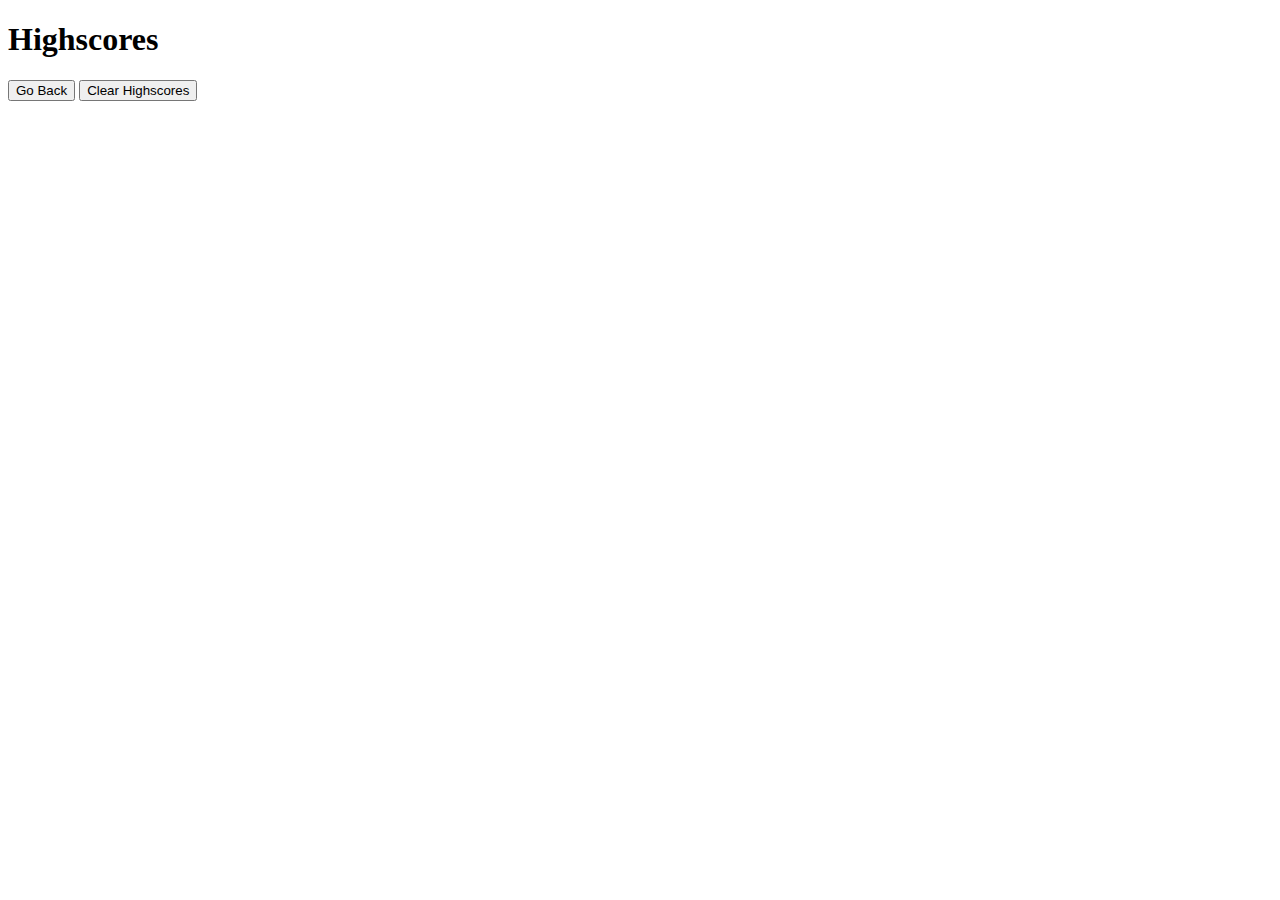
==== score.html @ b6fd3da1 "semi completed quiz" ====
<!DOCTYPE html>
<html lang="en">
  <head>
    <link rel="icon" type="image/png" href="./Assets/mr-logo-icon.png" />
    <meta charset="UTF-8" />
    <meta name="viewport" content="width=device-width, initial-scale=1.0" />
    <meta http-equiv="X-UA-Compatible" content="ie=edge" />
    <title>Highscores</title>

    <link rel="stylesheet" href="./CSS/style.css" />
    <link href="https://fonts.googleapis.com/css2?family=Josefin+Slab:ital,wght@1,600&display=swap" rel="stylesheet">
  </head>

  <body>
    <div class="wrapper">
      <h1>Highscores</h1>
      <ol id="highscores"></ol>

      <a href="index.html"><button>Go Back</button></a>
      <button id="clear">Clear Highscores</button>
    </div>

    <script src="./score.js"></script>
  </body>
</html>
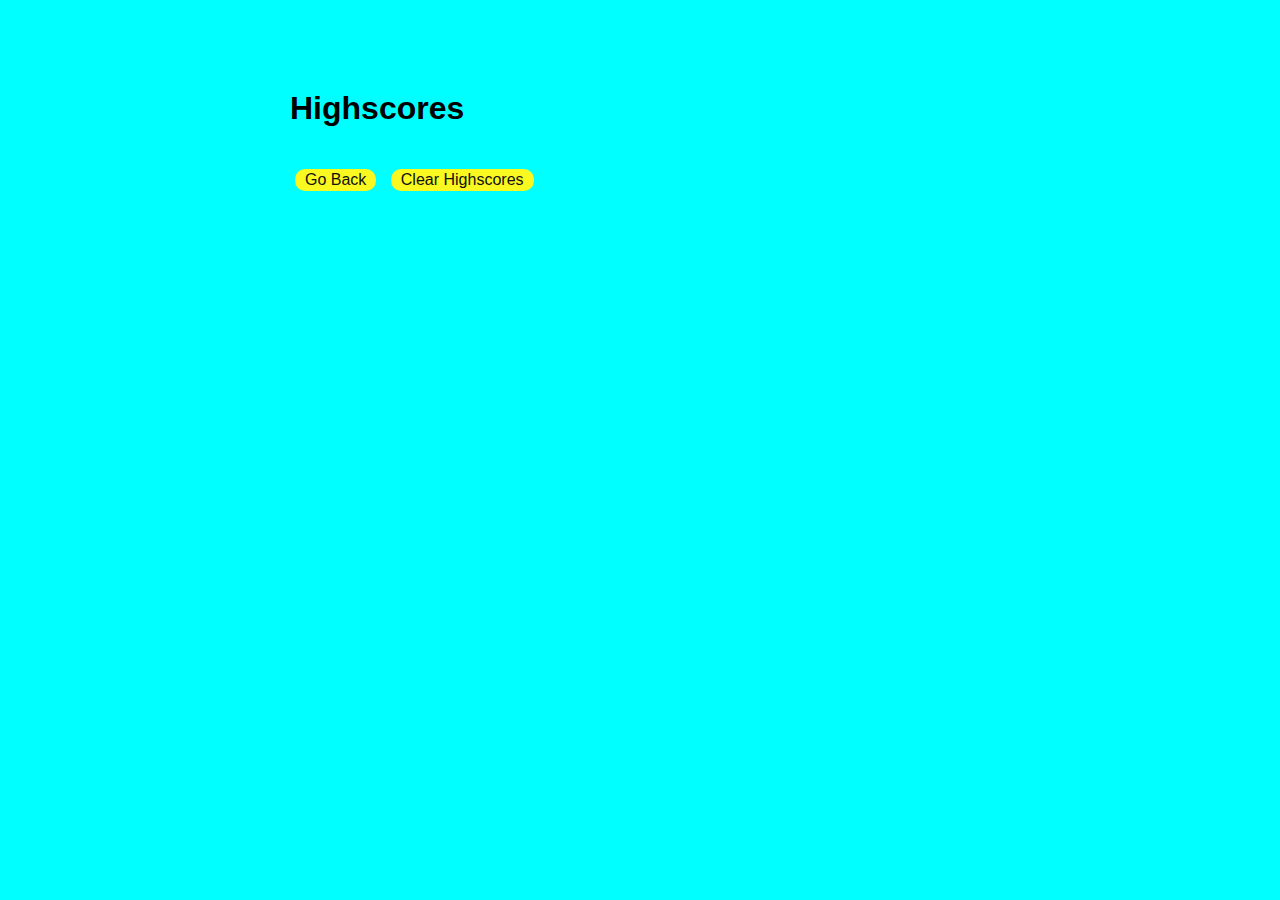
==== commit cc7cdc67: "working on code" ====
--- a/score.html
+++ b/score.html
@@ -6,9 +6,7 @@
     <meta name="viewport" content="width=device-width, initial-scale=1.0" />
     <meta http-equiv="X-UA-Compatible" content="ie=edge" />
     <title>Highscores</title>
-
-    <link rel="stylesheet" href="./CSS/style.css" />
-    <link href="https://fonts.googleapis.com/css2?family=Josefin+Slab:ital,wght@1,600&display=swap" rel="stylesheet">
+    <link rel="stylesheet" href="./style.css" />
   </head>
 
   <body>
--- a/style.css
+++ b/style.css
@@ -0,0 +1,78 @@
+body {
+    font-family: 'Lucida Sans', 'Lucida Sans Regular', 'Lucida Grande', 'Lucida Sans Unicode', Geneva, Verdana, sans-serif;
+    background-color: aqua;
+}
+
+.wrapper{
+    margin: 90px auto 0 auto;
+    max-width: 700px;
+}
+
+.hide {
+    display: none;
+}
+
+.start {
+    text-align: center;
+}
+
+.scores {
+    position: absolute;
+    top: 15px;
+    left: 15px;
+}
+
+.timer {
+    position: absolute;
+    top: 15px;
+    right: 15px;
+}
+
+.feedback {
+    font-style: italic;
+    font-size: 150%;
+    margin-top: 10px;
+    color: blueviolet;
+    border-top: 4px rgb(194, 210, 50);
+}
+
+a {
+    color: black;
+    text-decoration: none;
+}
+
+button {
+    display: inline-block;
+    margin: 5px;
+    cursor: pointer;
+    font-family: 'Lucida Sans', 'Lucida Sans Regular', 'Lucida Grande', 'Lucida Sans Unicode', Geneva, Verdana, sans-serif;
+    font-size: 100%;
+    background-color: rgb(249, 249, 33);
+    border-radius: 10px;
+    padding: 2px 10px;
+    color: rgb(17, 16, 16);
+    border: 0;
+  }
+
+  .choices button {
+    display: block;
+  }
+  
+  input[type="text"] {
+    font-size: 100%;
+  }
+  
+  ol {
+    padding-left: 0px;
+    max-height: 400px;
+    overflow: auto;
+  }
+  
+  li {
+    padding: 5px;
+    list-style: decimal inside none;
+  }
+  
+  li:nth-child(odd) {
+    background-color: #bab0c9;
+  }